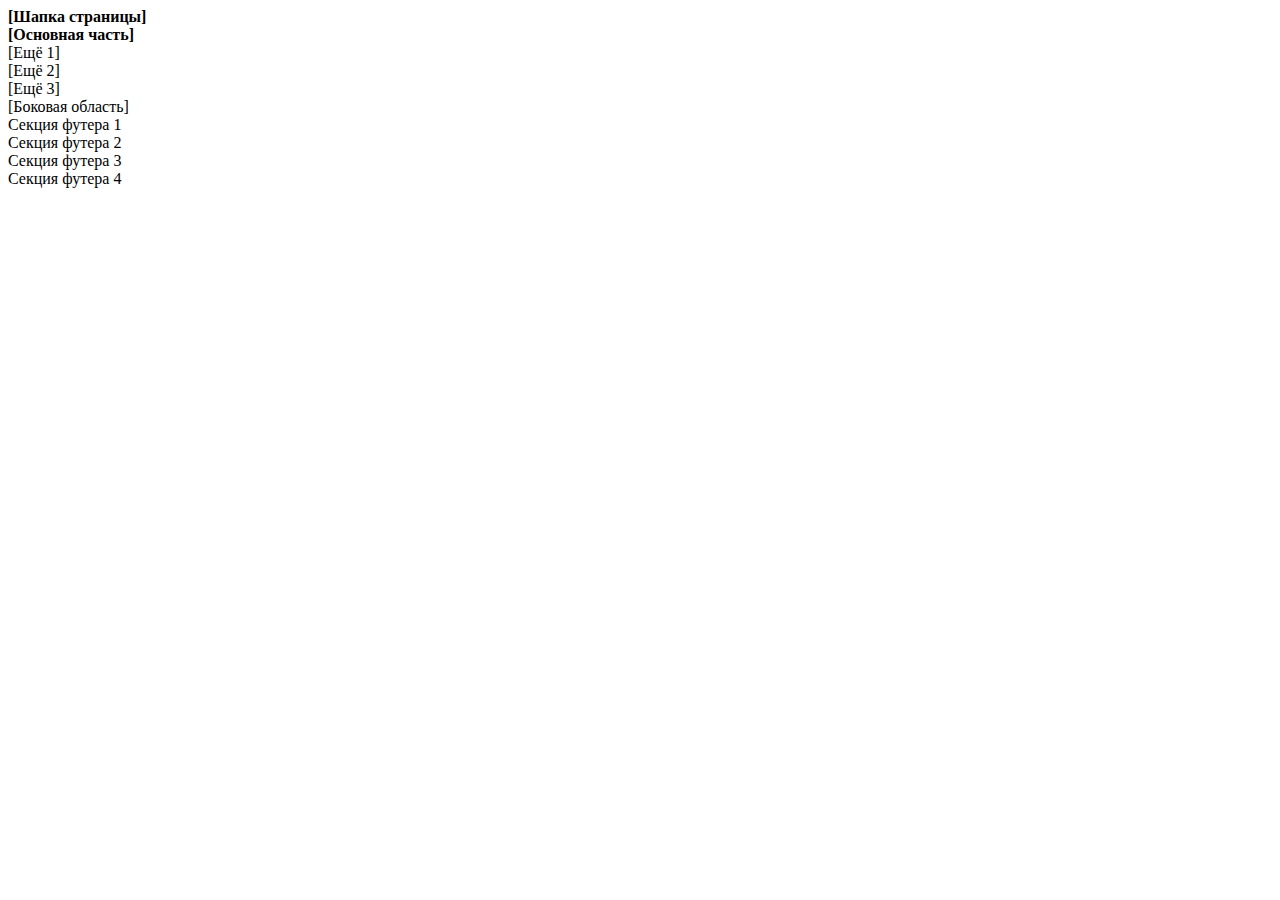
==== index.html @ 9631d7b6 "first commit" ====
<!DOCTYPE html>
<html lang="ru">
<head>
    <meta charset="UTF-8">
    <meta name="viewport" content="width=device-width, initial-scale=1.0">
    <title>Страничка</title>
    <link rel="stylesheet" href="/styles/style.css">
    </head>
    <body>
    <header>
        <b>
    [Шапка страницы]
        </b>
    </header>
    <main>
        <article><b>[Основная часть]</b></article>
        <div class="content">
        <div class="grid-container" id="mainpart">
        <div class="f2">
            [Ещё 1]
        </div>
        <div class="f2">
            [Ещё 2]
        </div>
        </div>
        <div class="down">
            [Ещё 3]
        </div>
        </div>
        <section class="side">
            [Боковая область]
        </section>
        </div>
    </main>
    <footer>
        <div class="grid-container" id="r">
            <div class="f1">
            Секция футера 1
        </div>
        <div class="f1">
            Секция футера 2
        </div>
        <div class="f1">
            Секция футера 3
        </div>
        <div class="f1">
            Секция футера 4
        </div>
        </div>
    </footer>
    </body>
    </html>
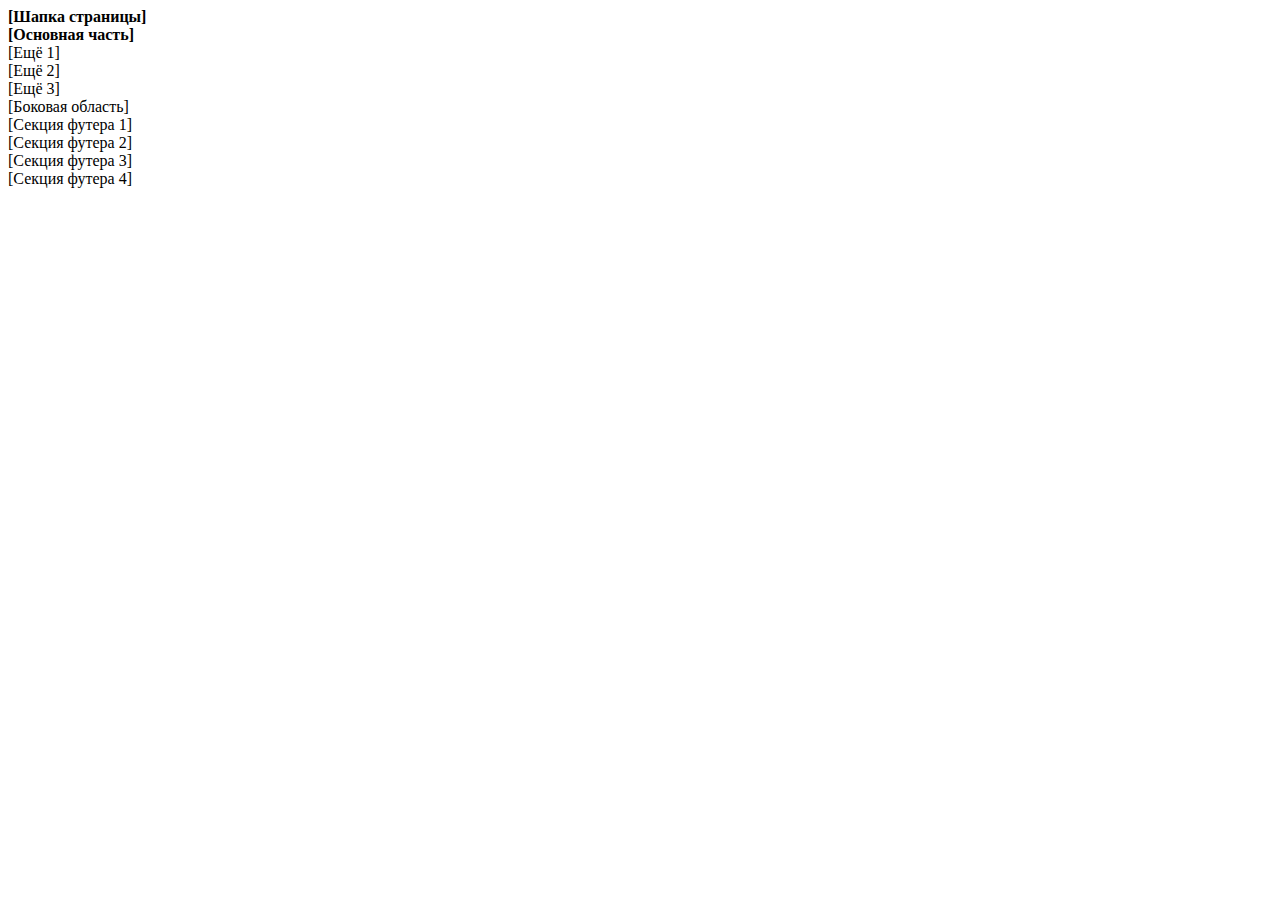
==== commit ceb2bf25: "1" ====
--- a/index.html
+++ b/index.html
@@ -35,16 +35,16 @@
     <footer>
         <div class="grid-container" id="r">
             <div class="f1">
-            Секция футера 1
+            [Секция футера 1]
         </div>
         <div class="f1">
-            Секция футера 2
+            [Секция футера 2]
         </div>
         <div class="f1">
-            Секция футера 3
+            [Секция футера 3]
         </div>
         <div class="f1">
-            Секция футера 4
+            [Секция футера 4]
         </div>
         </div>
     </footer>
